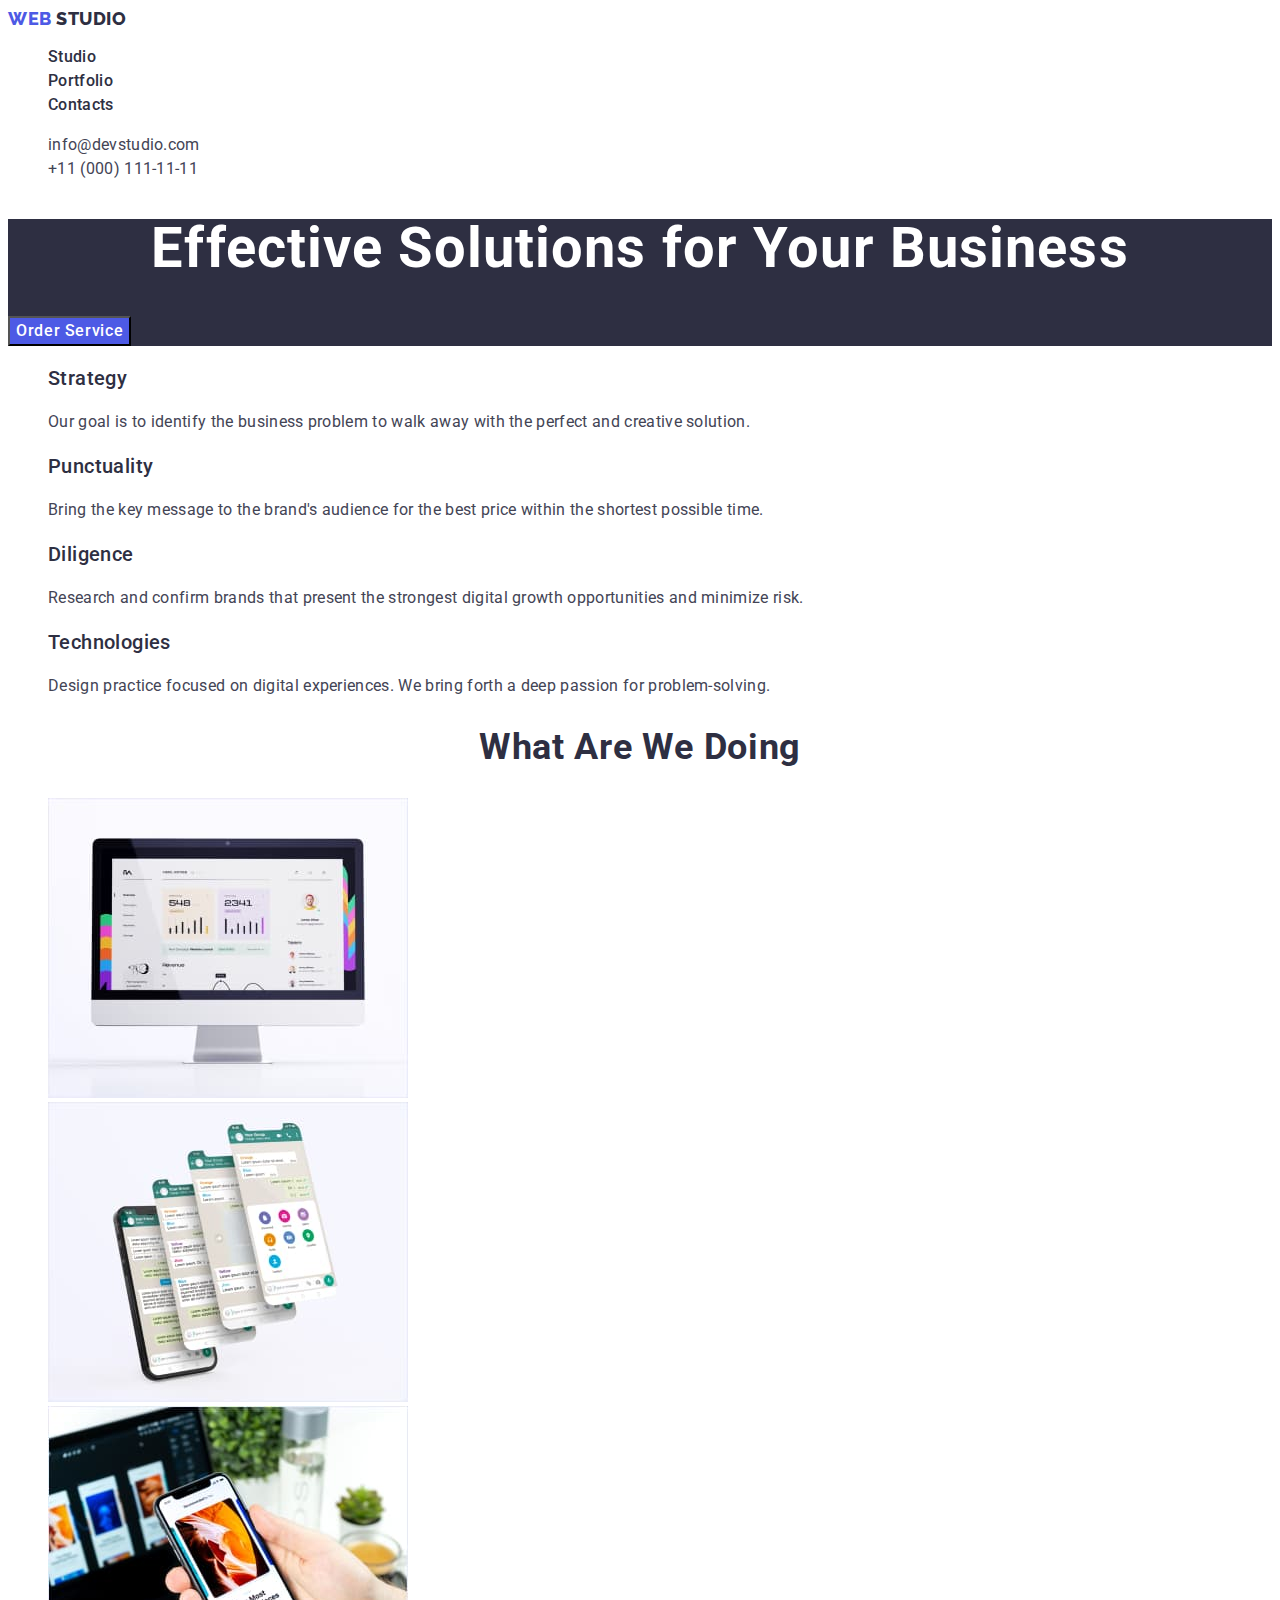
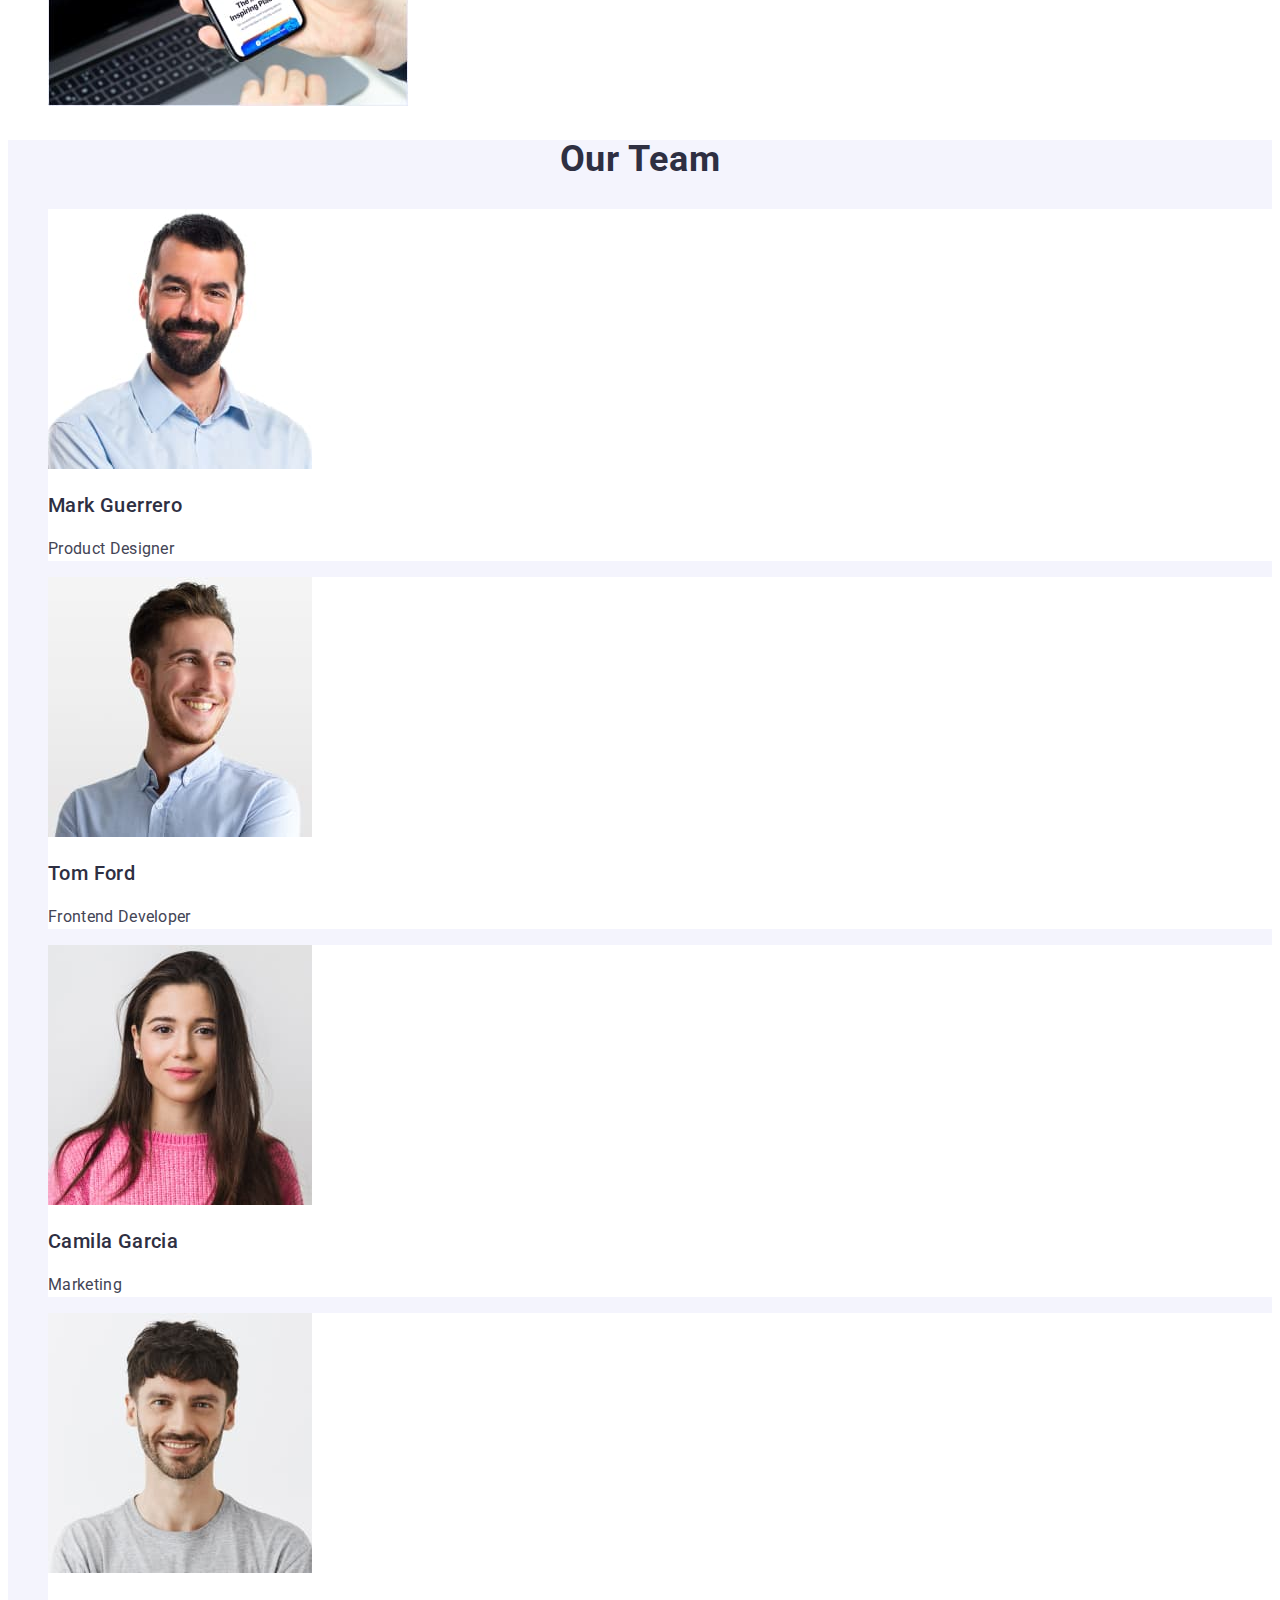
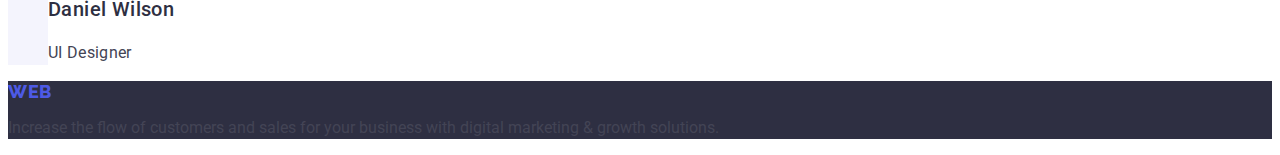
==== index.html @ 02b95c4f "gg.html" ====
<!DOCTYPE html>
<html lang="en">
  <head>
    <meta charset="UTF-8" />
    <meta http-equiv="X-UA-Compatible" content="IE=edge" />
    <meta name="viewport" content="width=device-width, initial-scale=1.0" />
    <title>web studio</title>
    <link rel="preconnect" href="https://fonts.googleapis.com" />
    <link rel="preconnect" href="https://fonts.gstatic.com" crossorigin />
    <link
      href="https://fonts.googleapis.com/css2?family=Raleway:wght@800&family=Roboto:wght@400;500;700&display=swap"
      rel="stylesheet"/>
    <link rel="stylesheet" href="./css/styles.css" />
  </head>
  <body class="main-body">
    <header class="main-header">
      <nav class="header-nav list">
        
            <a class="logo-nav link" 
            href="./index.html">WEB 
            <span class="logo-color">STUDIO</span>
            </a>

        <ul class="menu list">
          <li class="menu-item">
            <a class="menu-list link" href="./index.html">Studio</a>
          </li>
          <li class="menu-item">
            <a class="menu-list link" href="./portfolio.html">Portfolio</a>
          </li>
          <li class="menu-item">
            <a class="menu-list link" href="">Contacts</a>
          </li>
        </ul>
      </nav>

      <address class="contact list">
        <ul class="menu-contact list">
          <li class="contact-item">
            <a class="contact-list link" href="mailto:info@devstudio.com"
              >info@devstudio.com</a
            >
          </li>
          <li class="contact-item">
            <a class="contact-list link" href="tel:+110001111111"
              >+11 (000) 111-11-11</a
            >
          </li>
        </ul>
      </address>
    </header>
    <main class="main-info">
      <section class="first-section">
        <h1 class="main-name">Effective Solutions for Your Business</h1>
        <button class="modal-open-btn" type="button">Order Service</button>
      </section>
      <section class="second-section">
        <h2 class="none" style="display: none">as</h2>
        <ul class="menu-second-section list">
          <li class="second-section-item">
            <h3 class="second-section-name">Strategy</h3>
            <p class="second-txt">
              Our goal is to identify the business problem to walk away with the
              perfect and creative solution.
            </p>
          </li>
          <li class="second-section-item">
            <h3 class="second-section-name">Punctuality</h3>
            <p class="second-txt">
              Bring the key message to the brand's audience for the best price
              within the shortest possible time.
            </p>
          </li>
          <li class="second-section-item">
            <h3 class="second-section-name">Diligence</h3>
            <p class="second-txt">
              Research and confirm brands that present the strongest digital
              growth opportunities and minimize risk.
            </p>
          </li>
          <li class="second-section-item">
            <h3 class="second-section-name">Technologies</h3>
            <p class="second-txt">
              Design practice focused on digital experiences. We bring forth a
              deep passion for problem-solving.
            </p>
          </li>
        </ul>
      </section>
      <section class="third-section">
        <h2 class="third-section-name">What are we doing</h2>
        <ul class="menu-third-section list">
          <li class="third-section-item">
            <img class="third-section-img"
              src="./images/img1.jpg"
              alt="screen"
              width="360"
              height="300"
            />
          </li>
          <li>
            <img class="third-section-img"
              src="./images/img2.jpg"
              alt="screen_telephon"
              width="360"
              height="300"
            />
          </li>
          <li>
            <img class="third-section-img"
              src="./images/img3.jpg"
              alt="telephon"
              width="360"
              height="300"
            />
          </li>
        </ul>
      </section>
      <section class="fourth-section">
        <h2 class="team-main">Our Team</h2>
        <ul class="team-list list">
          <li class="team-list-link">
            <img class="team-link"
              src="./images/team1.jpg"
              alt="phototeam"
              width="264"
              height="260"
            />
            <h3 class="team-name">Mark Guerrero</h3>
            <p class="position">Product Designer</p>
          </li>
          <li class="team-list-link">
            <img class="team-link"
              src="./images/team2.jpg"
              alt="phototeam"
              width="264"
              height="260"
            />
            <h3 class="team-name">Tom Ford</h3>
            <p class="position">Frontend Developer</p>
          </li>
          <li class="team-list-link">
            <img class="team-link"
              src="./images/team3.jpg"
              alt="phototeam"
              width="264"
              height="260"
            />
            <h3 class="team-name">Camila Garcia</h3>
            <p class="position">Marketing</p>
          </li>
          <li class="team-list-link">
            <img class="team-link"
              src="./images/team4.jpg"
              alt="phototeam"
              width="264"
              height="260"
            />
            <h3 class="team-name">Daniel Wilson</h3>
            <p class="position">UI Designer</p>
          </li>
        </ul>
      </section>
    </main>
    <footer class="below">

          <a class="below-link link" href="./index.html">WEB <span class="logo-color">STUDIO</span>
          </a>
        
      <p class="below-txt">
        Increase the flow of customers and sales for your business with digital
        marketing & growth solutions.
      </p>
    </footer>
  </body>
</html>
---- css/styles.css ----
.main-body {
    font-family: "Roboto", sans-serif;
    color: #434455;
    background-color: #FFFFFF;
}

.list {
    list-style: none;
}
.link {
    text-decoration: none;
}


/* Logo*/

.logo-nav {
    font-family: 'Raleway', sans-serif;
    font-size: 18px;
    font-weight: 800;
    line-height: 1.17;
    letter-spacing: 0.03em;
    text-transform: uppercase;
    color: #4D5AE5;
}
.logo-color {
    color: #2E2F42;
}

/* MENU */

.menu-list {
    font-family: 'Roboto', sans-serif;
    Font-style: Medium;
    Font-size: 16px;
    Line-height: 1.5;
    letter-spacing: 0.02em;
    font-weight: 500;
    color: #2E2F42;
}
.menu-list:hover,
.menu-list:focus {
    color: #404BBF;
}

/* CONTACT*/
.contact {
    font-style: normal;
}

.contact-list {
     font-family: 'Roboto', sans-serif;
     Font-style: normal;
     line-height: 1.5;
     letter-spacing: 0.02em;
     Font-size: 16px;
     color: #434455;
}
.contact-list:hover,
.contact-list:focus {
    color: #404BBF;
}

/*  First Section  */
.first-section {
    background-color: #2e2f42 ;
}

.main-name {
    text-align: center;
    font-family: 'Roboto', sans-serif;
    Font-style: Bold;
    Font-size: 56px;
    line-height: 1.07;
    letter-spacing: 0.02em;
    color: #FFFFFF; 
}


.modal-open-btn {
    cursor: pointer;
    font-family: 'Roboto', sans-serif;
    Font-style: Medium;
    Font-size: 16px;
    line-height: 1.5;
    font-weight: 500;
    letter-spacing: 0.04em;
    color: #FFFFFF;  
    background-color: #4D5AE5;
}
.modal-open-btn:hover,
.modal-open-btn:focus {
    background-color: #404BBF;
}


/*  Second Section  */

.second-section-name {
    font-family: 'Roboto', sans-serif;
    Font-style: Medium;
    Font-size: 20px;
    line-height: 1.2;
    font-weight: 500;
    letter-spacing: 0.02em;
    color: #2E2F42;
}

.second-txt {
    font-family: 'Roboto', sans-serif;
    Font-style: Regular;
    Font-size: 16px;
    line-height: 1.5;
    letter-spacing: 0.02em;
    color: #434455;
}


/*  Third Section  */

.third-section-name {
    font-family: 'Roboto', sans-serif;
    Font-style: Bold;
    Font-size: 36px;
    line-height: 1.11;
    letter-spacing: 0.02em;
    text-align: center;
    text-transform: capitalize;
    color: #2E2F42;
}



/*  Fourth Section  */
.fourth-section {
    background-color:  #F4F4FD;
}

.team-main {
    font-family: 'Roboto', sans-serif;
    Font-style: Bold;
    Font-size: 36px;
    line-height: 1.11;
    letter-spacing: 0.02em;
    text-align: center;
    text-transform: capitalize;
    color: #2E2F42;
}
.team-list-link {
    background-color: #FFFFFF;
}

.team-name {
    font-family: 'Roboto', sans-serif;
    Font-style: Medium;
    Font-size: 20px;
    Line-height: 24px;
    line-height: 1.2;
    font-weight: 500;
    letter-spacing: 0.02em;
    color: #2E2F42;
}

.position {
    font-family: 'Roboto', sans-serif;
    Font-style: Regular;
    Font-size: 16px;
    Line-height: 1.5;
    Letter-spacing: 0.02em;
    color: #434455;
}


/*   FOOTER  */

.below {
    background-color: #2e2f42 ;
}
.below-link {
    font-family: 'Raleway', sans-serif;
    Font-size: 18px;
    Line-height: 1.17;
    font-weight: 800;
    Letter-spacing: 0.03em;
    text-transform: uppercase;
    color: #4D5AE5;
}


.below-txt {
    font-family: 'Roboto', sans-serif;
    Font-style: Regular;
    Font-size: 16px;
    Line-height: 24px;
    Line-height: 128%;
    Letter-spacing: 2%;
    color: F4F4FD; 
}


/*  PORTFOLIO  */

.button-link {
    cursor: pointer;
    Text-style: Button Text;
    font-family: "Roboto", sans-serif;
    Font-style: Medium;
    Font-size: 16px;
    font-weight: 500;
    Line-height: 1.5;
    Align: Center;
    Vertical-align: Center;
    Letter-spacing: 0.04em;
    color: #4d5ae5;
    background-color: #F4F4FD;
}
.button-link:hover,
.button-link:focus {
    color: #FFFFFF ;
    background-color: #404BBF;
}

.name-link {
    Text-style: Header 3;
    font-family: "Roboto", sans-serif;
    Font-style: Medium;
    Font-size: 20px;
    font-weight: 500;
    Line-height: 1.2;
    Align: Left;
    Vertical-align: Top;
    Letter-spacing: 0.02em;
    color: #2E2F42;
}
.txt-link {
    font-family: "Roboto", sans-serif;
    Font-style: Regular;
    Font-size: 16px;
    Line-height: 1.5;
    Align: Left;
    Vertical-align: Top;
    Letter-spacing: 0.02em;
    color: #434455;
}
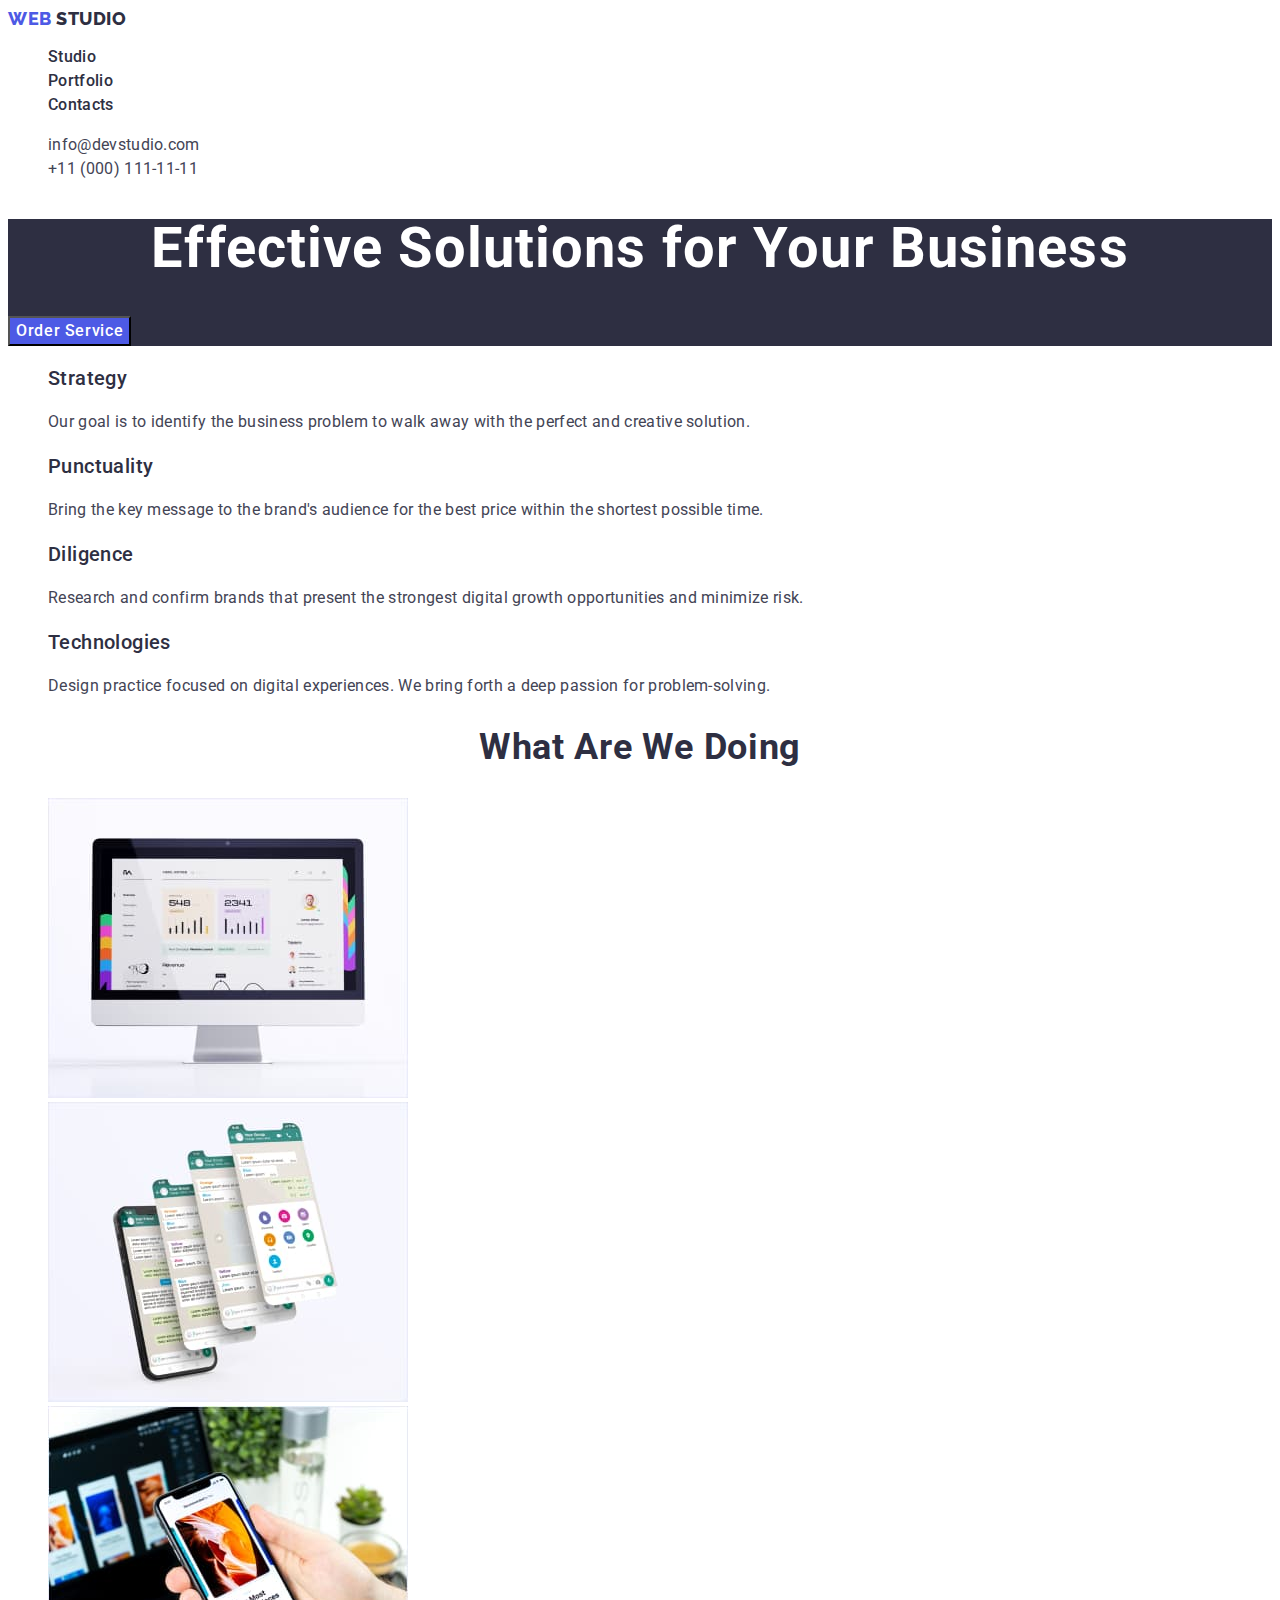
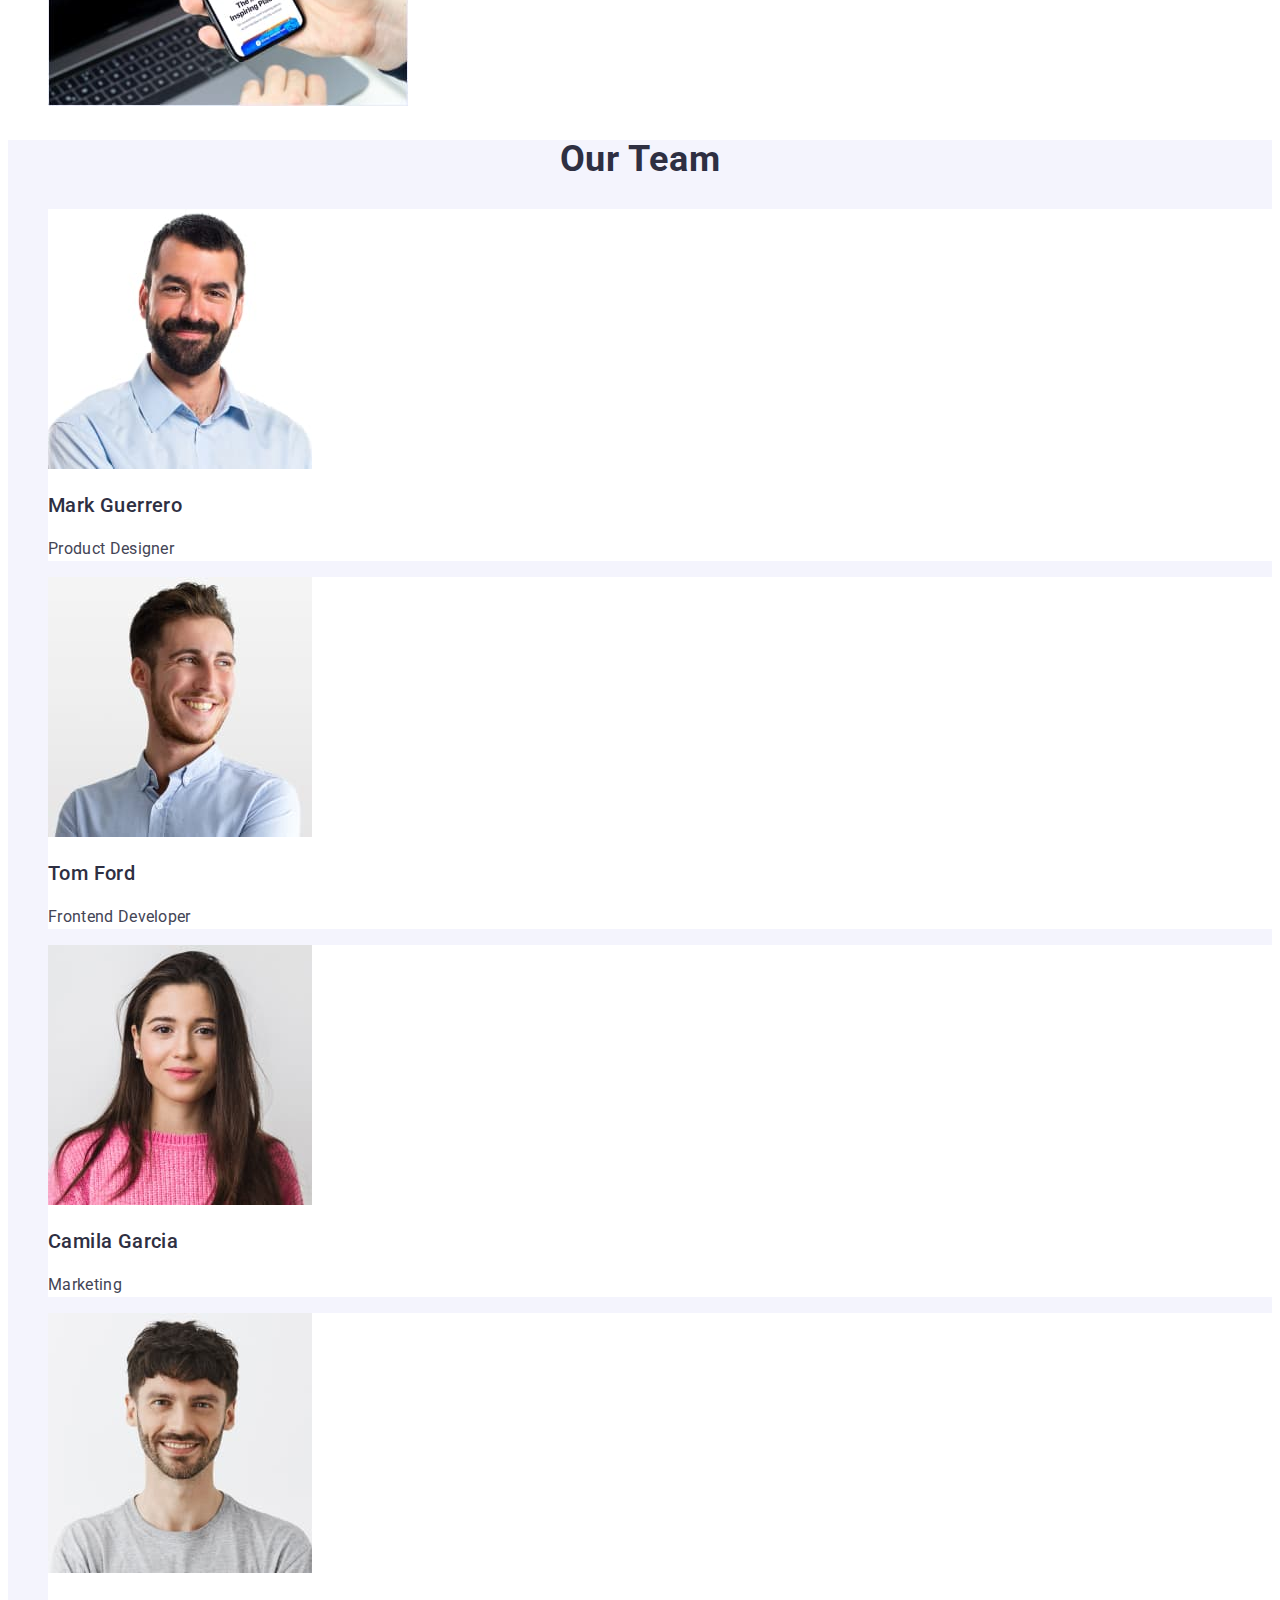
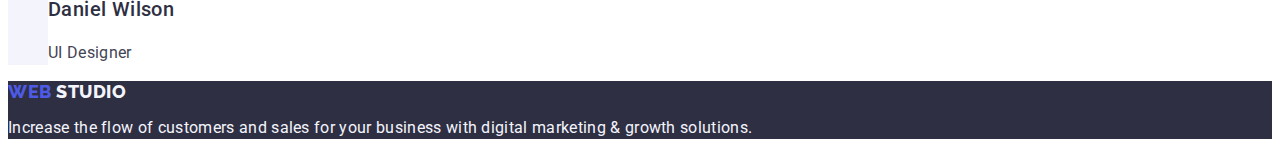
==== commit 29a81321: "finish.html" ====
--- a/index.html
+++ b/index.html
@@ -16,9 +16,9 @@
     <header class="main-header">
       <nav class="header-nav list">
         
-            <a class="logo-nav link" 
-            href="./index.html">WEB 
-            <span class="logo-color">STUDIO</span>
+            <a href="./index.html" class="logo-nav link">WEB 
+            <span class="logo-color">STUDIO
+            </span>
             </a>
 
         <ul class="menu list">
@@ -164,9 +164,7 @@
     </main>
     <footer class="below">
 
-          <a class="below-link link" href="./index.html">WEB <span class="logo-color">STUDIO</span>
-          </a>
-        
+          <a href="./index.html" class="below-link link">WEB <span class="logo-color-below">STUDIO</span></a>
       <p class="below-txt">
         Increase the flow of customers and sales for your business with digital
         marketing & growth solutions.
--- a/css/styles.css
+++ b/css/styles.css
@@ -1,3 +1,22 @@
+
+:root {
+    --primary-background-color: #ffffff;
+    --secondary-background-color: #2e2f42;
+    --third-backgrround-color: #f4f4fd;
+    --primary-text-color: #434455;
+    --second-text-color: #2e2f42;
+    --third-text-color: #f4f4fd;
+    --left-logo-color: #4d5ae5;
+  }
+  body {
+    background-color: var(--primary-background-color);
+    font-family: "Roboto", sans-serif;
+    color: var(--primary-text-color);
+    font-family: "Roboto", sans-serif;
+    letter-spacing: 0.02em;
+  }
+
+
 .main-body {
     font-family: "Roboto", sans-serif;
     color: #434455;
@@ -186,7 +205,9 @@
     color: #4D5AE5;
 }
 
-
+.logo-color-below {
+    color: #F4F4FD;
+}
 .below-txt {
     font-family: 'Roboto', sans-serif;
     Font-style: Regular;
@@ -194,7 +215,7 @@
     Line-height: 24px;
     Line-height: 128%;
     Letter-spacing: 2%;
-    color: F4F4FD; 
+    color: #F4F4FD; 
 }
 
 
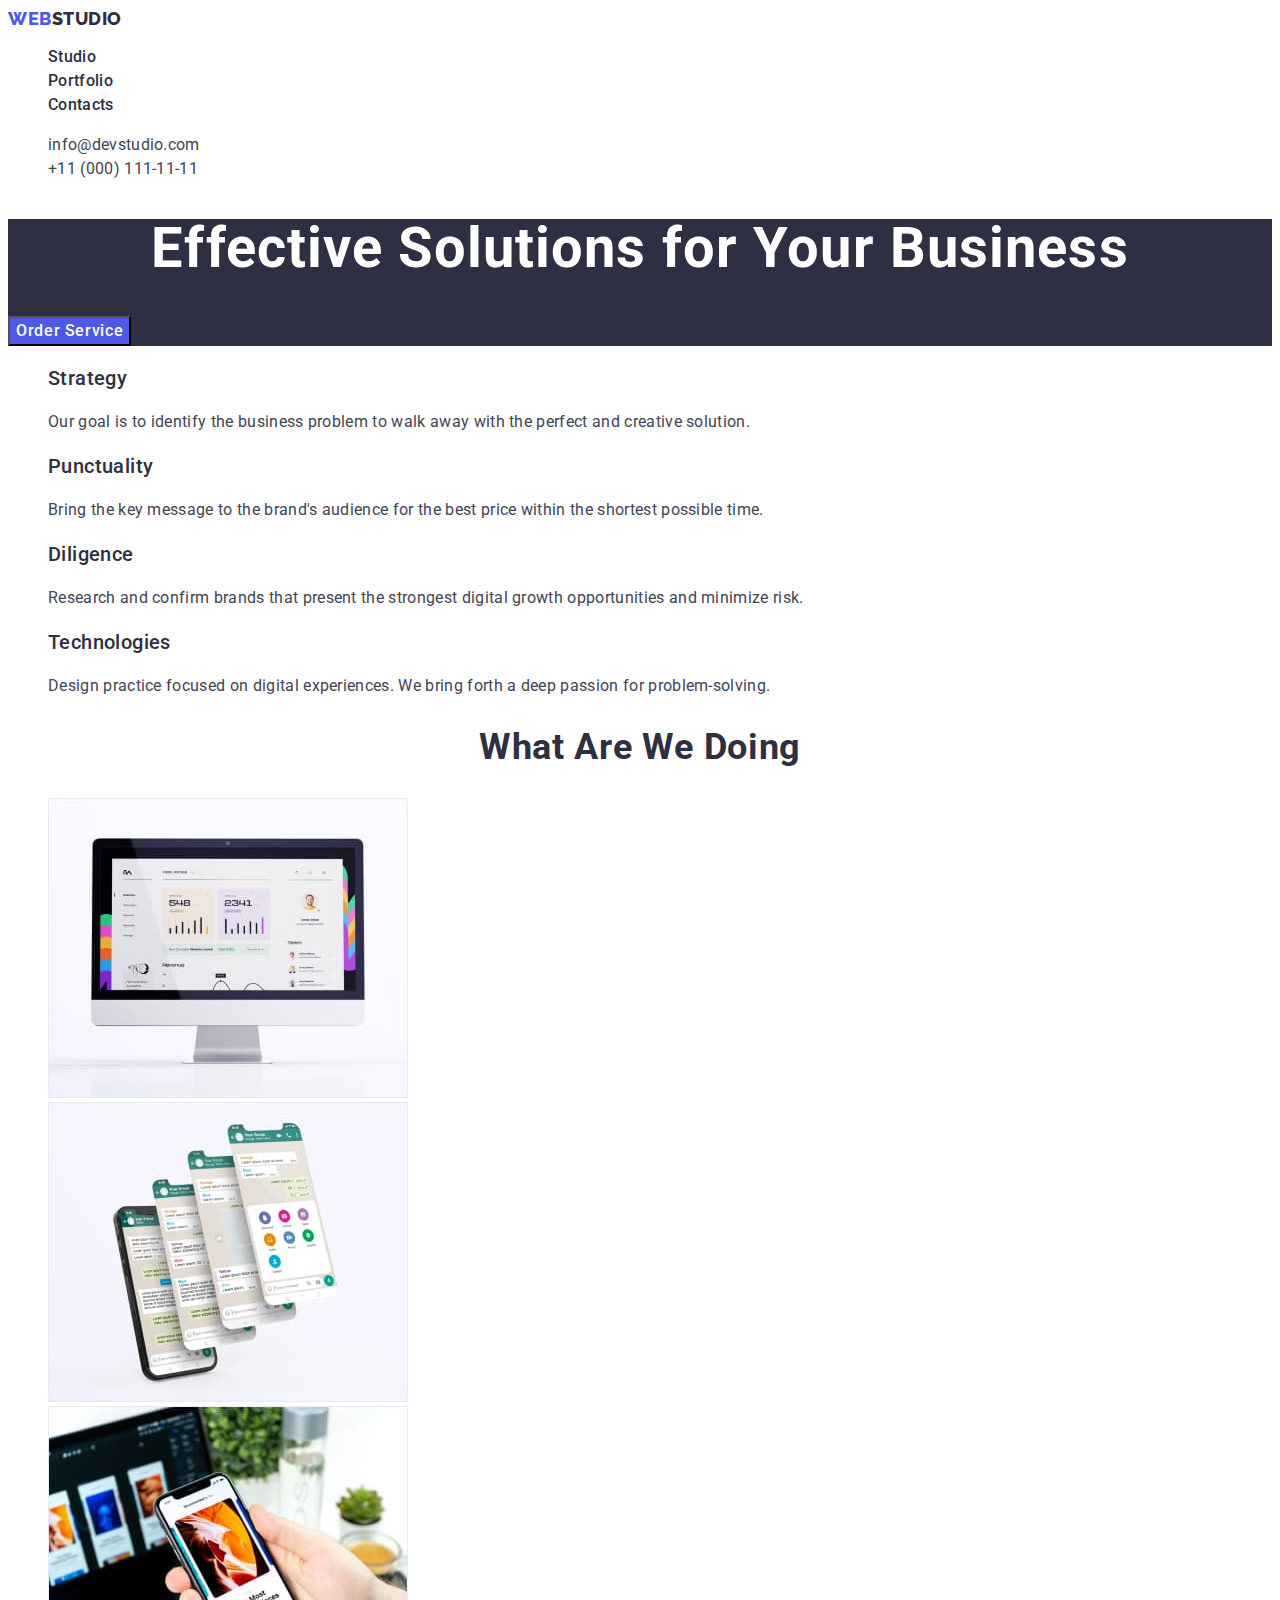
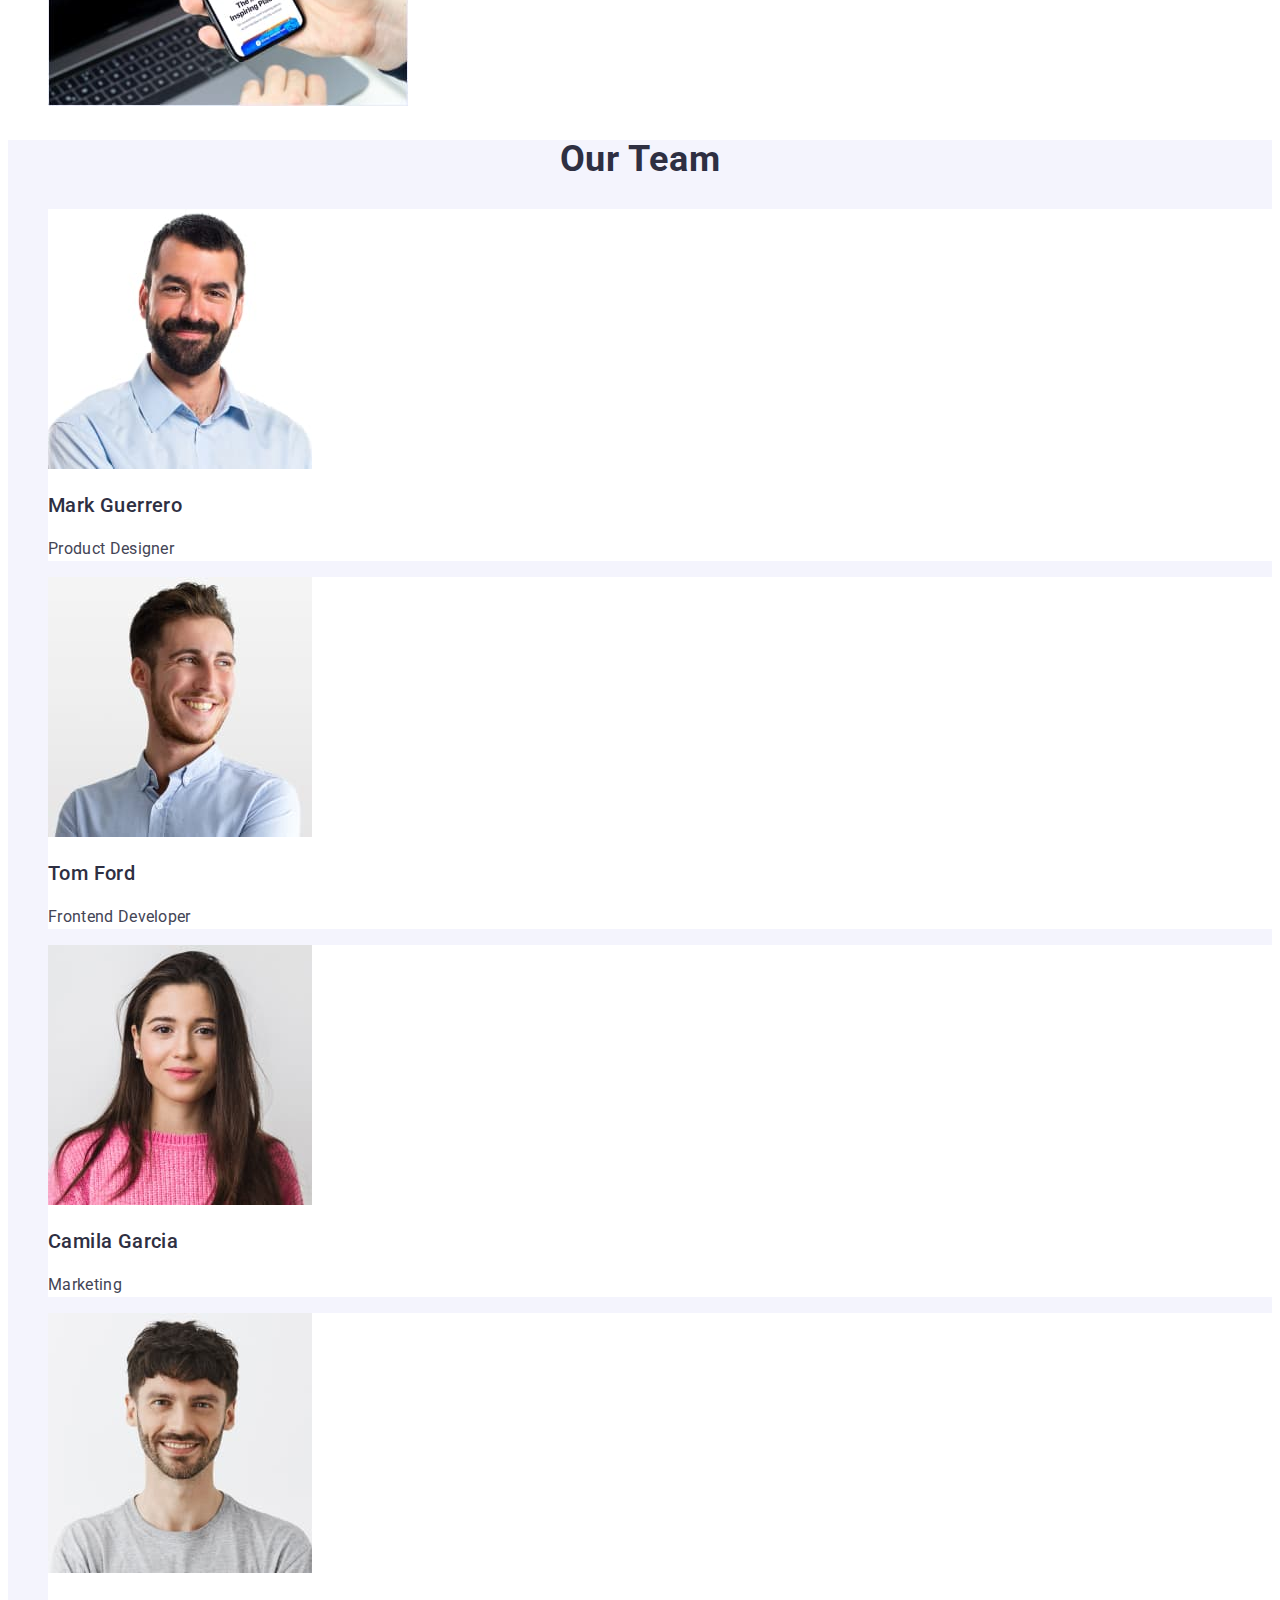
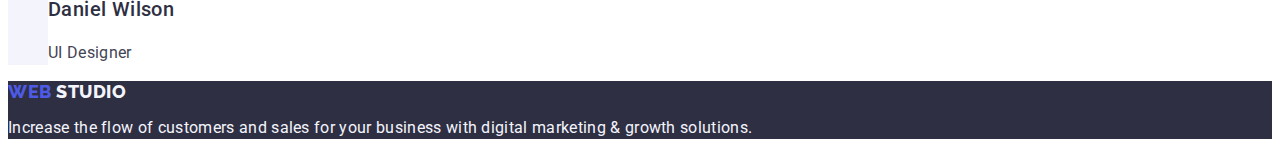
==== commit fd494a09: "q.html" ====
--- a/index.html
+++ b/index.html
@@ -15,10 +15,9 @@
   <body class="main-body">
     <header class="main-header">
       <nav class="header-nav list">
-        
-            <a href="./index.html" class="logo-nav link">WEB 
-            <span class="logo-color">STUDIO
-            </span>
+
+            <a href="./index.html" class="logo-nav link"
+            >WEB<span class="logo-color">Studio</span>
             </a>
 
         <ul class="menu list">
--- a/css/styles.css
+++ b/css/styles.css
@@ -29,7 +29,16 @@
 .link {
     text-decoration: none;
 }
-
+.titel {
+    color: var(--second-text-color);
+    letter-spacing: 0.02em;
+}
+
+.text {
+    color: var(--primary-text-color);
+    font-size: 16px;
+    line-height: 1.5;
+}
 
 /* Logo*/
 
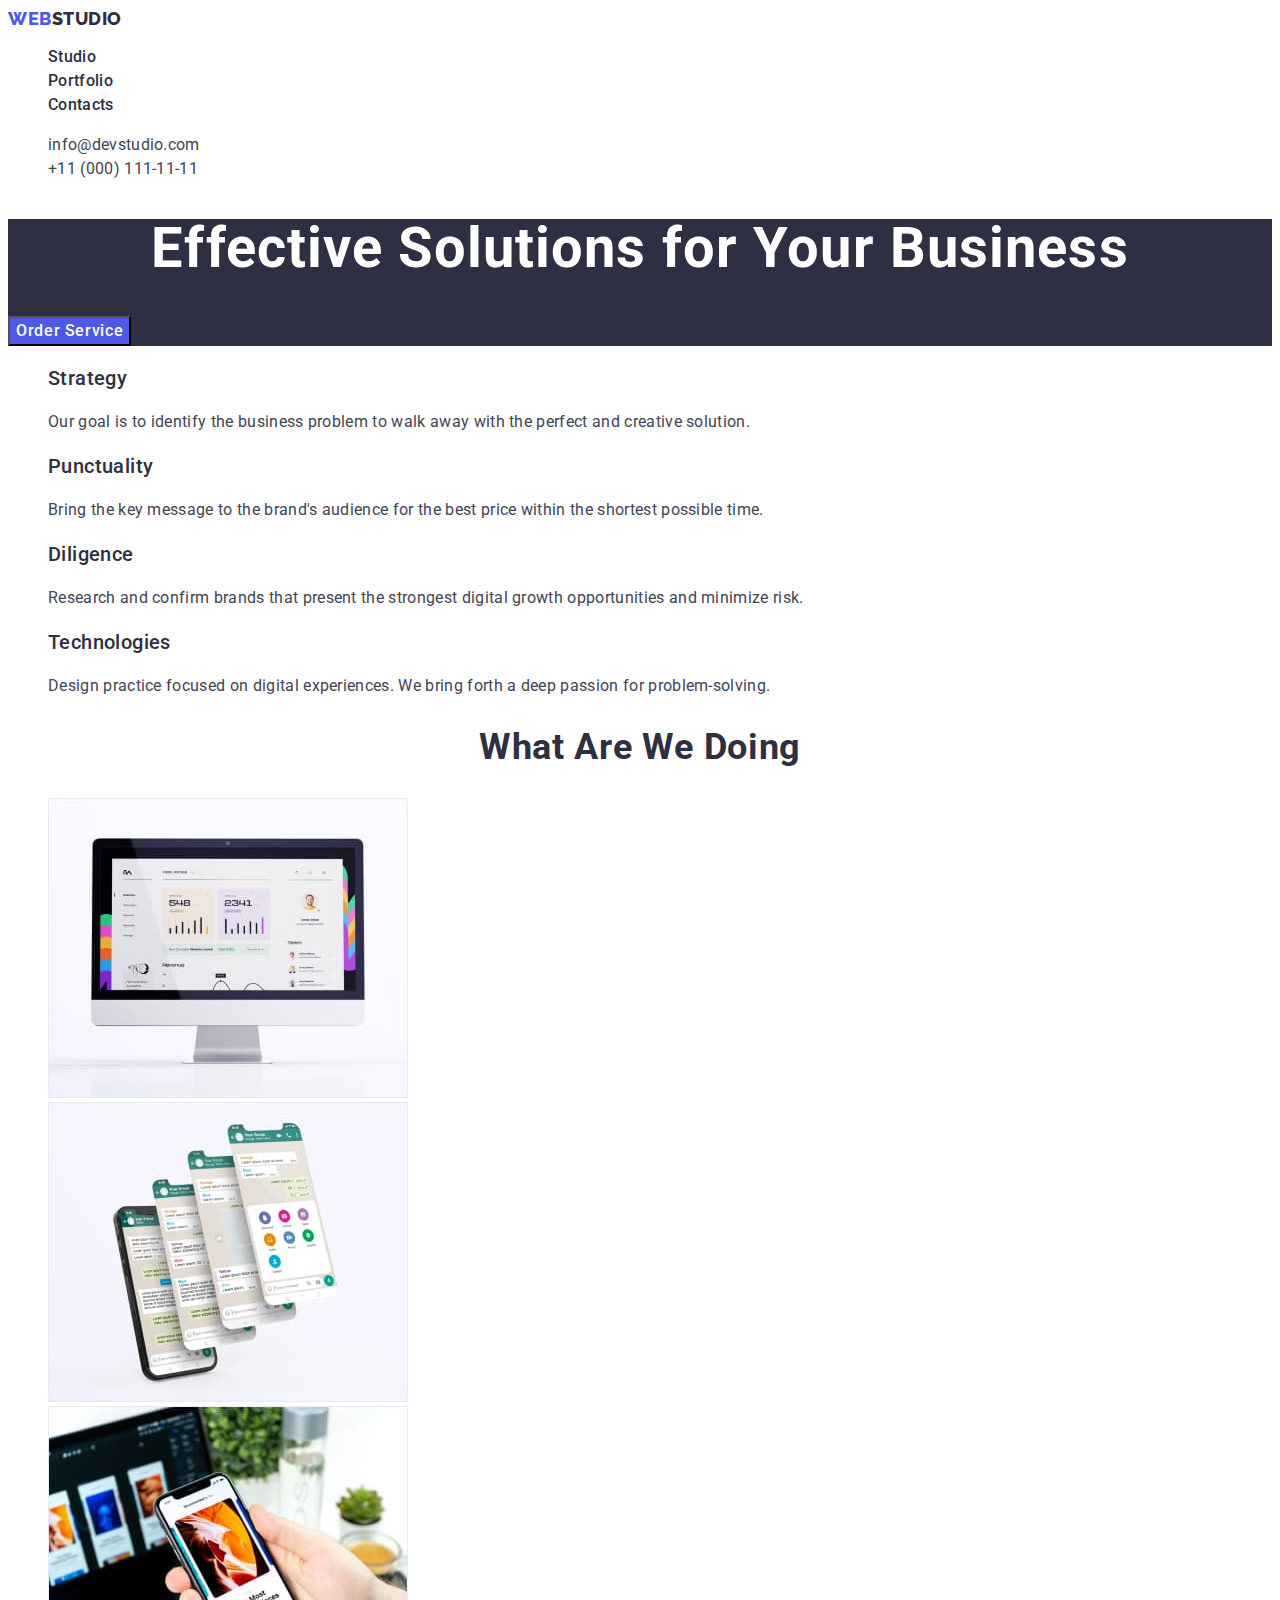
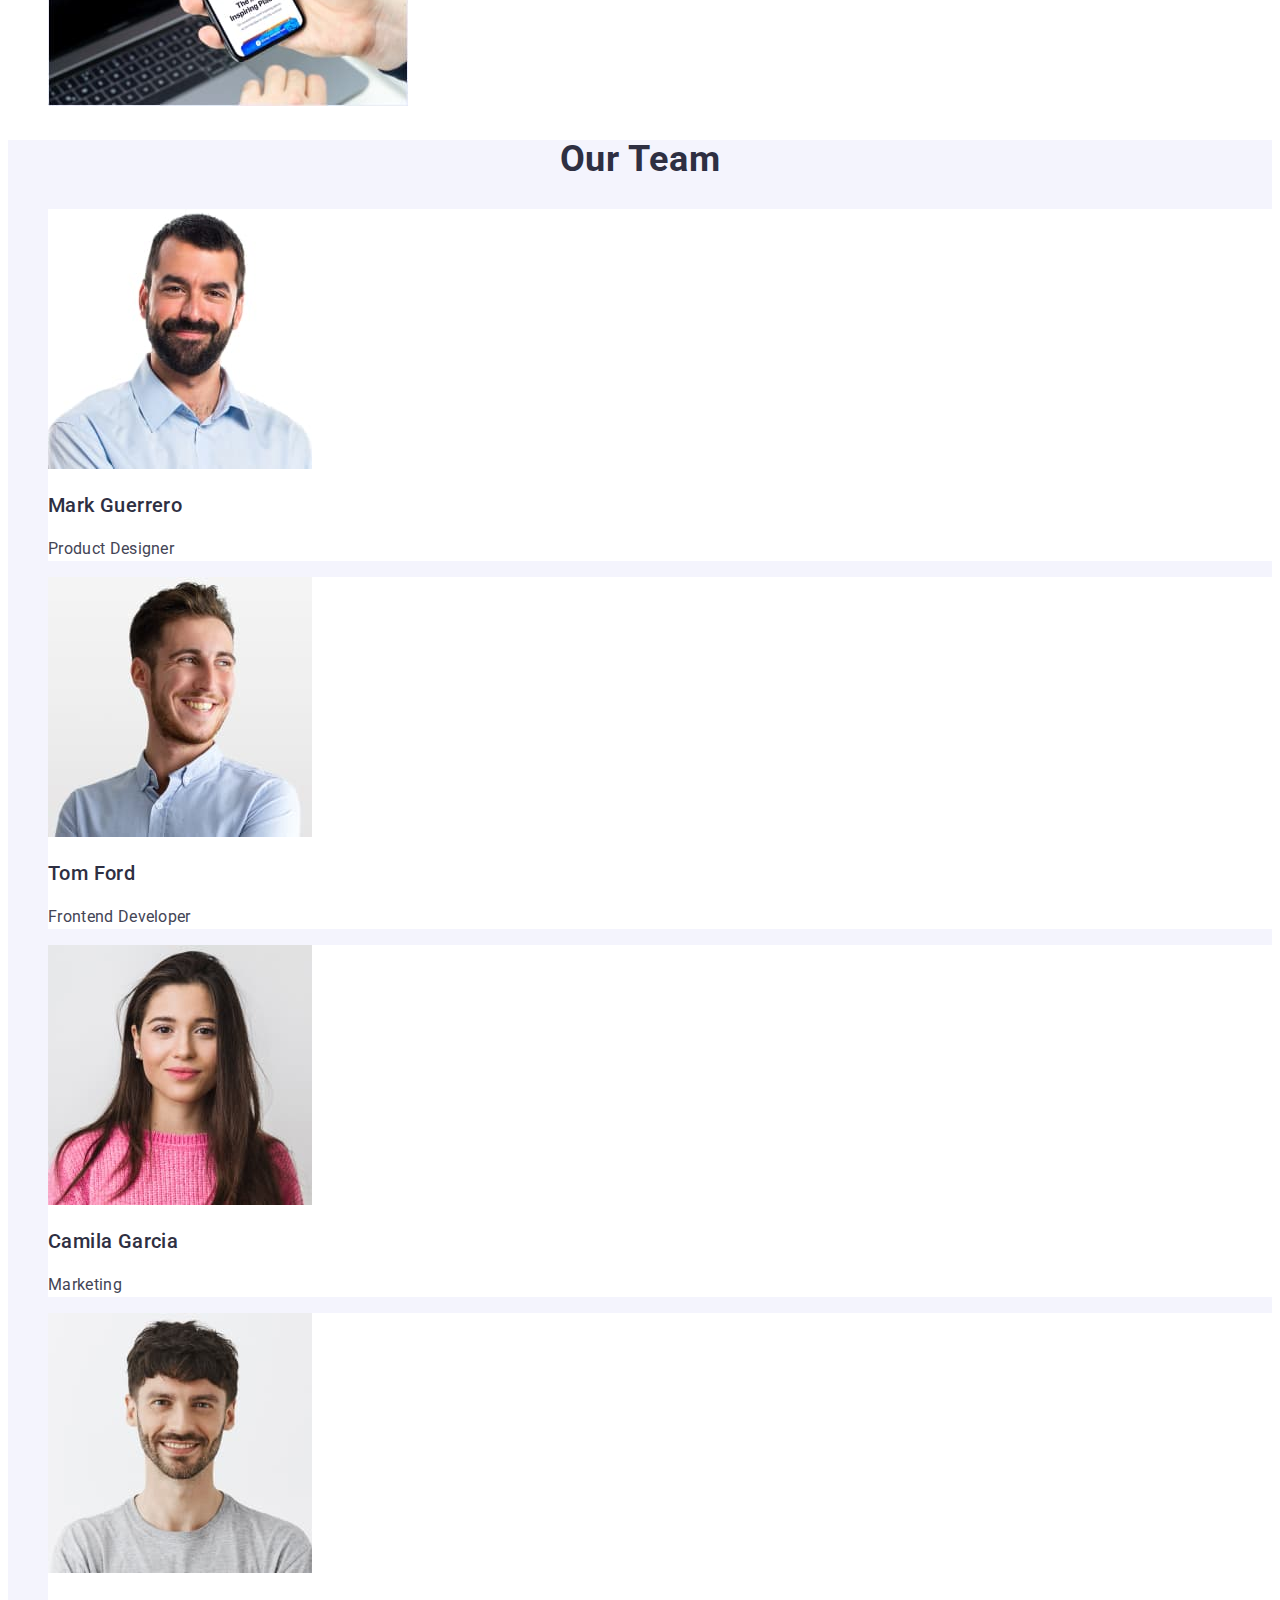
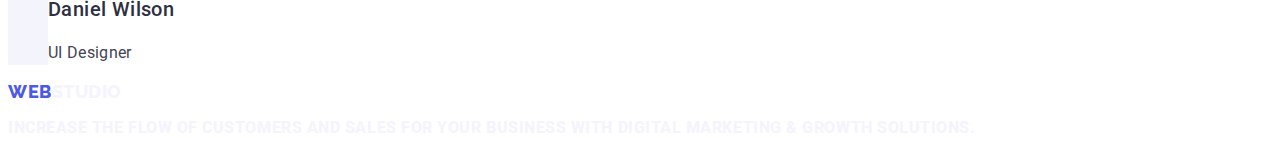
==== commit b42b423a: "in.html" ====
--- a/index.html
+++ b/index.html
@@ -9,16 +9,16 @@
     <link rel="preconnect" href="https://fonts.gstatic.com" crossorigin />
     <link
       href="https://fonts.googleapis.com/css2?family=Raleway:wght@800&family=Roboto:wght@400;500;700&display=swap"
-      rel="stylesheet"/>
+      rel="stylesheet"
+    />
     <link rel="stylesheet" href="./css/styles.css" />
   </head>
   <body class="main-body">
     <header class="main-header">
       <nav class="header-nav list">
-
-            <a href="./index.html" class="logo-nav link"
-            >WEB<span class="logo-color">Studio</span>
-            </a>
+        <a href="./index.html" class="logo-nav link"
+          >WEB<span class="logo-color">Studio</span>
+        </a>
 
         <ul class="menu list">
           <li class="menu-item">
@@ -90,7 +90,8 @@
         <h2 class="third-section-name">What are we doing</h2>
         <ul class="menu-third-section list">
           <li class="third-section-item">
-            <img class="third-section-img"
+            <img
+              class="third-section-img"
               src="./images/img1.jpg"
               alt="screen"
               width="360"
@@ -98,7 +99,8 @@
             />
           </li>
           <li>
-            <img class="third-section-img"
+            <img
+              class="third-section-img"
               src="./images/img2.jpg"
               alt="screen_telephon"
               width="360"
@@ -106,7 +108,8 @@
             />
           </li>
           <li>
-            <img class="third-section-img"
+            <img
+              class="third-section-img"
               src="./images/img3.jpg"
               alt="telephon"
               width="360"
@@ -119,7 +122,8 @@
         <h2 class="team-main">Our Team</h2>
         <ul class="team-list list">
           <li class="team-list-link">
-            <img class="team-link"
+            <img
+              class="team-link"
               src="./images/team1.jpg"
               alt="phototeam"
               width="264"
@@ -129,7 +133,8 @@
             <p class="position">Product Designer</p>
           </li>
           <li class="team-list-link">
-            <img class="team-link"
+            <img
+              class="team-link"
               src="./images/team2.jpg"
               alt="phototeam"
               width="264"
@@ -139,7 +144,8 @@
             <p class="position">Frontend Developer</p>
           </li>
           <li class="team-list-link">
-            <img class="team-link"
+            <img
+              class="team-link"
               src="./images/team3.jpg"
               alt="phototeam"
               width="264"
@@ -149,7 +155,8 @@
             <p class="position">Marketing</p>
           </li>
           <li class="team-list-link">
-            <img class="team-link"
+            <img
+              class="team-link"
               src="./images/team4.jpg"
               alt="phototeam"
               width="264"
@@ -162,8 +169,9 @@
       </section>
     </main>
     <footer class="below">
-
-          <a href="./index.html" class="below-link link">WEB <span class="logo-color-below">STUDIO</span></a>
+      <a href="./index.html" class="below-link link"
+        >WEB<span class="logo-color-below">STUDIO</span>
+      </a>
       <p class="below-txt">
         Increase the flow of customers and sales for your business with digital
         marketing & growth solutions.
--- a/css/styles.css
+++ b/css/styles.css
@@ -42,7 +42,8 @@
 
 /* Logo*/
 
-.logo-nav {
+.logo-nav,
+.below {
     font-family: 'Raleway', sans-serif;
     font-size: 18px;
     font-weight: 800;
@@ -55,6 +56,7 @@
     color: #2E2F42;
 }
 
+
 /* MENU */
 
 .menu-list {
@@ -91,7 +93,7 @@
 
 /*  First Section  */
 .first-section {
-    background-color: #2e2f42 ;
+    background-color: #2E2F42;
 }
 
 .main-name {
@@ -201,9 +203,7 @@
 
 /*   FOOTER  */
 
-.below {
-    background-color: #2e2f42 ;
-}
+
 .below-link {
     font-family: 'Raleway', sans-serif;
     Font-size: 18px;
@@ -213,10 +213,11 @@
     text-transform: uppercase;
     color: #4D5AE5;
 }
-
-.logo-color-below {
-    color: #F4F4FD;
-}
+.below {
+    color: #2e2f42;
+}
+
+
 .below-txt {
     font-family: 'Roboto', sans-serif;
     Font-style: Regular;
@@ -232,13 +233,11 @@
 
 .button-link {
     cursor: pointer;
-    Text-style: Button Text;
-    font-family: "Roboto", sans-serif;
-    Font-style: Medium;
-    Font-size: 16px;
-    font-weight: 500;
-    Line-height: 1.5;
-    Align: Center;
+    font-family: "Roboto", sans-serif;
+    Font-style: Medium;
+    Font-size: 16px;
+    font-weight: 500;
+    Line-height: 1.5;
     Vertical-align: Center;
     Letter-spacing: 0.04em;
     color: #4d5ae5;
@@ -251,24 +250,26 @@
 }
 
 .name-link {
-    Text-style: Header 3;
     font-family: "Roboto", sans-serif;
     Font-style: Medium;
     Font-size: 20px;
     font-weight: 500;
     Line-height: 1.2;
+    Vertical-align: Top;
+    Letter-spacing: 0.02em;
+    color: #2E2F42;
+}
+.txt-link {
+    font-family: "Roboto", sans-serif;
+    Font-style: Regular;
+    Font-size: 16px;
+    Line-height: 1.5;
     Align: Left;
     Vertical-align: Top;
     Letter-spacing: 0.02em;
-    color: #2E2F42;
-}
-.txt-link {
-    font-family: "Roboto", sans-serif;
-    Font-style: Regular;
-    Font-size: 16px;
-    Line-height: 1.5;
-    Align: Left;
-    Vertical-align: Top;
-    Letter-spacing: 0.02em;
-    color: #434455;
-}
+    color: #434455;
+}
+
+.logo-color-below {
+    color: #F4F4FD;
+}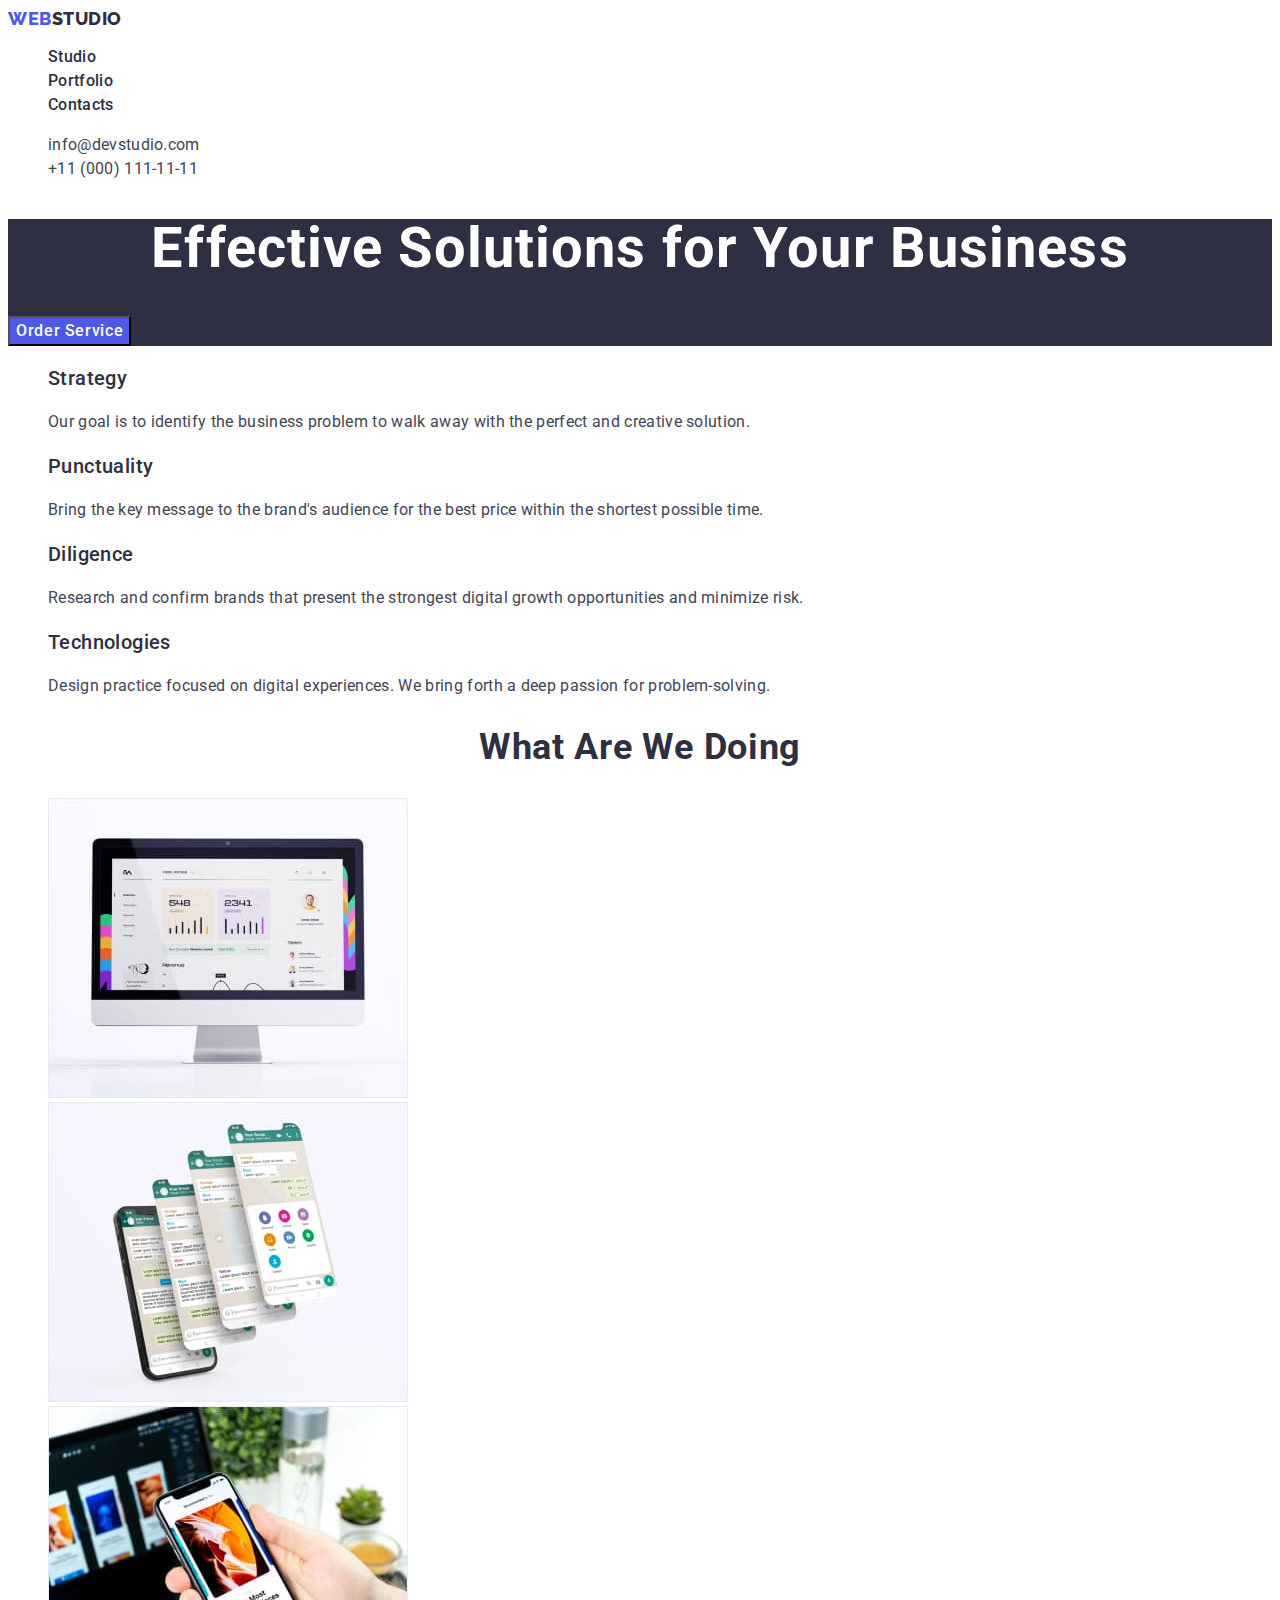
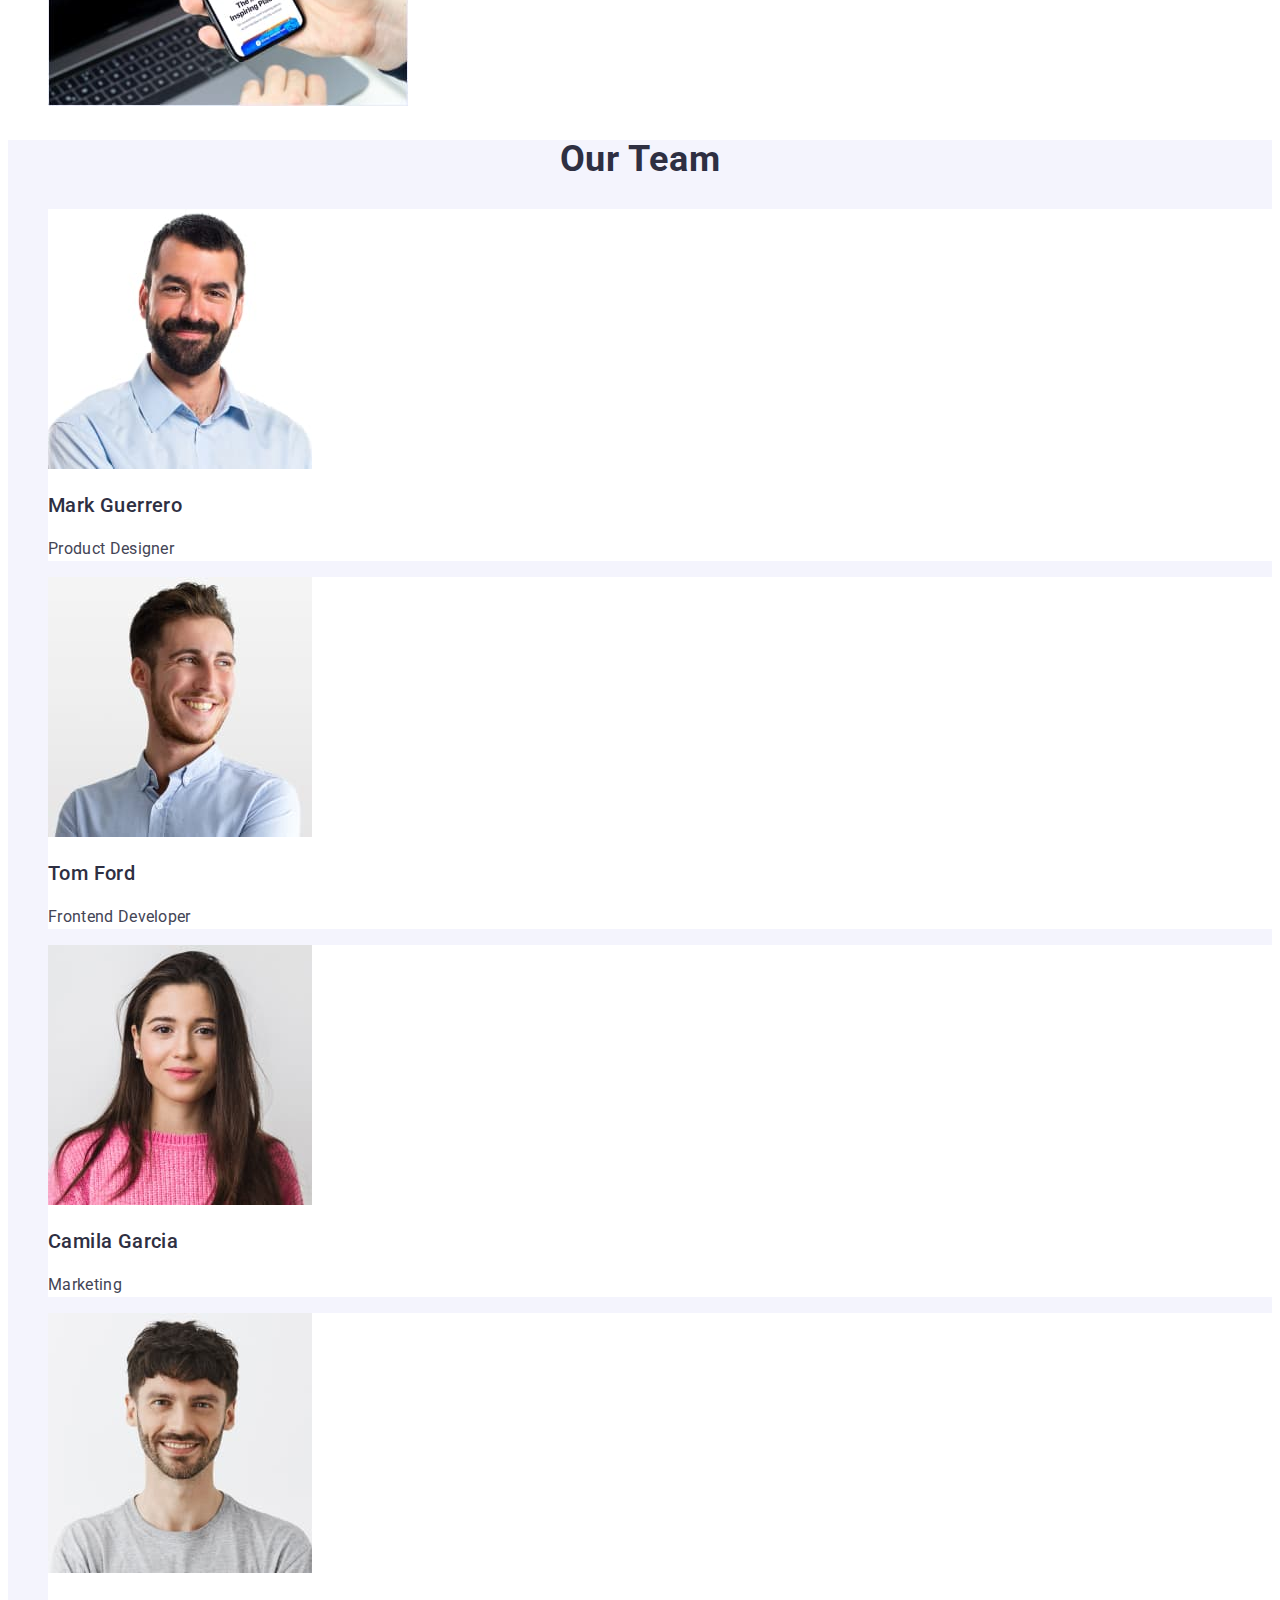
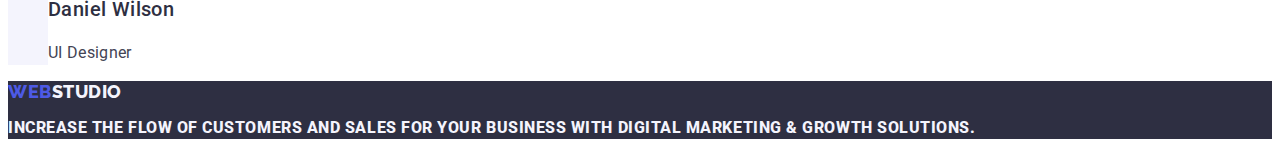
==== commit e135e58f: "zzz.html" ====
--- a/index.html
+++ b/index.html
@@ -169,9 +169,9 @@
       </section>
     </main>
     <footer class="below">
-      <a href="./index.html" class="below-link link"
-        >WEB<span class="logo-color-below">STUDIO</span>
-      </a>
+      <a href="./index.html" class="logo-nav link"
+          >WEB<span class="logo-color-below">Studio</span>
+        </a>
       <p class="below-txt">
         Increase the flow of customers and sales for your business with digital
         marketing & growth solutions.
--- a/css/styles.css
+++ b/css/styles.css
@@ -214,7 +214,7 @@
     color: #4D5AE5;
 }
 .below {
-    color: #2e2f42;
+    background-color: #2e2f42;
 }
 
 
